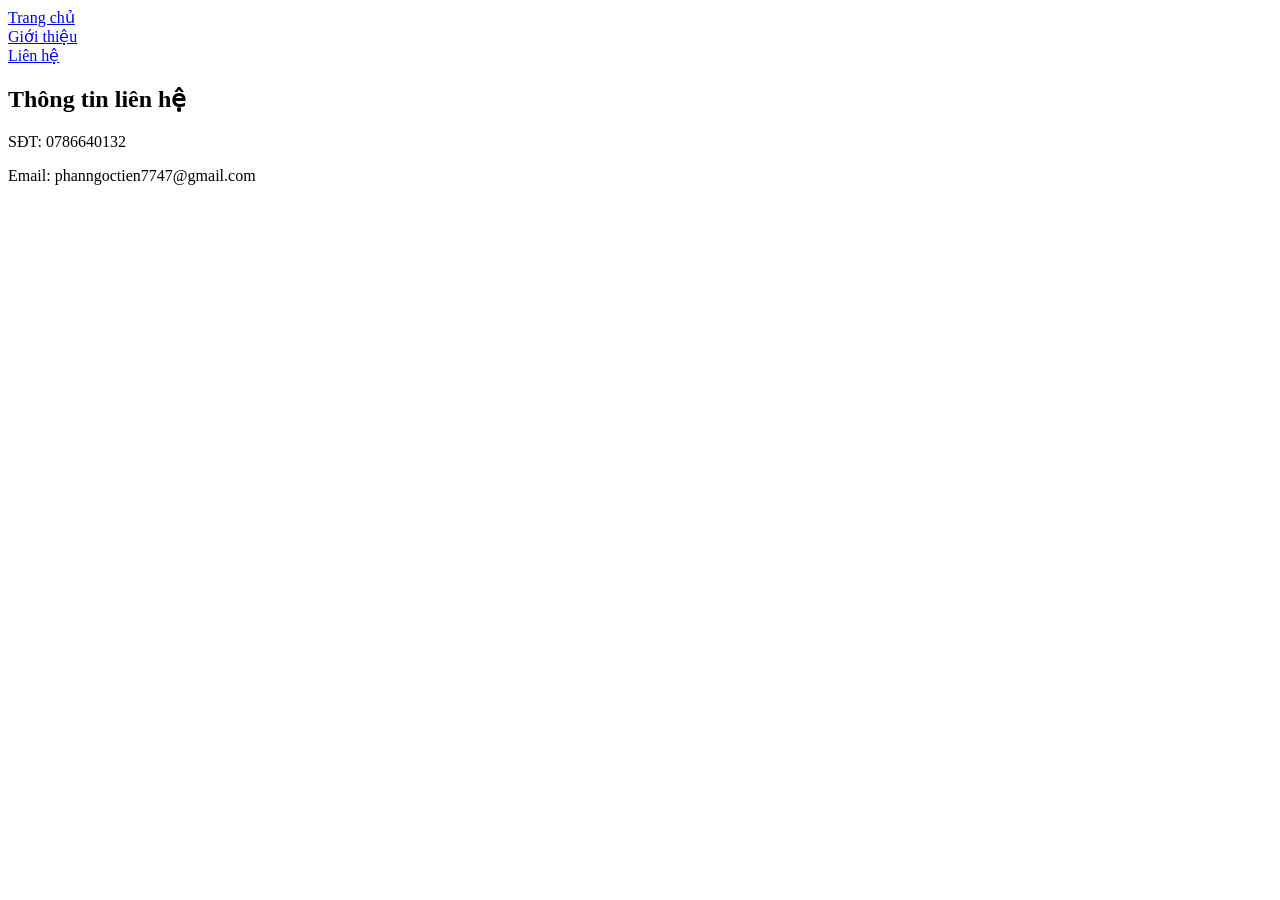
==== contact.html @ dc7acea7 "Create contact.html" ====
<!DOCTYPE html>
<html lang="vi">
<head>
    <meta charset="UTF-8">
    <title>Liên hệ</title>
    <link rel="stylesheet" href="css/style.css">
</head>

<body>

<nav>
    <a href="index.html">Trang chủ</a><br>
    <a href="about.html">Giới thiệu</a><br>
    <a href="contact.html">Liên hệ</a>
</nav>

<section>
    <h1>Thông tin liên hệ</h1>

    <p>SĐT: 0786640132</p>
    <p>Email: phanngoctien7747@gmail.com</p>
</section>

<script src="js/script.js"></script>

</body>
</html>
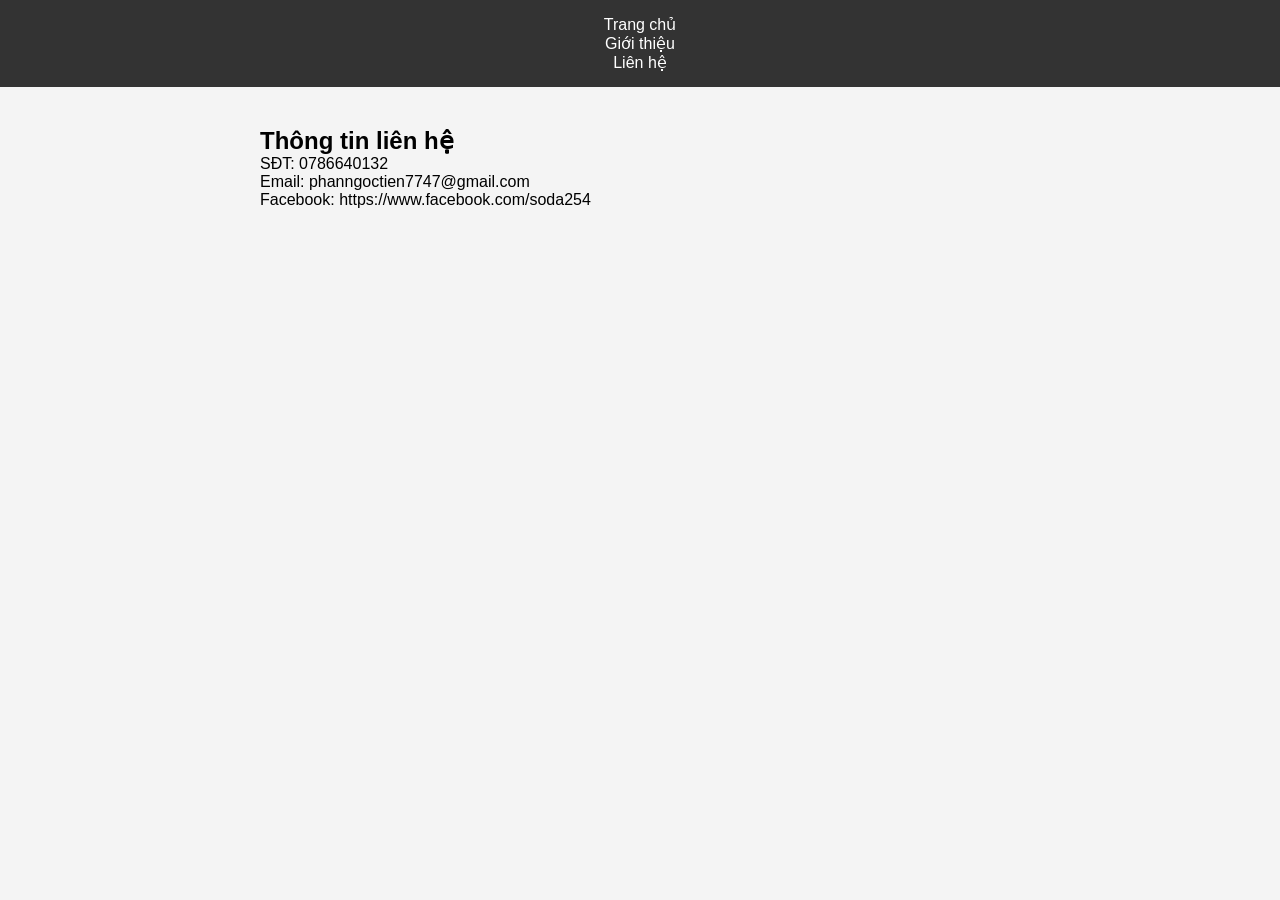
==== commit fc7571f1: "Add Facebook contact information to contact.html" ====
--- a/contact.html
+++ b/contact.html
@@ -19,6 +19,7 @@
 
     <p>SĐT: 0786640132</p>
     <p>Email: phanngoctien7747@gmail.com</p>
+    <p>Facebook: https://www.facebook.com/soda254 </p>
 </section>
 
 <script src="js/script.js"></script>
--- a/css/style.css
+++ b/css/style.css
@@ -0,0 +1,41 @@
+* {
+    margin: 0;
+    padding: 0;
+    box-sizing: border-box;
+}
+
+body {
+    font-family: Arial, sans-serif;
+    background: #f4f4f4;
+}
+
+nav {
+    background: #333;
+    padding: 15px;
+    text-align: center;
+}
+
+nav a {
+    color: white;
+    text-decoration: none;
+}
+
+header {
+    background: #555;
+    color: white;
+    text-align: center;
+    padding: 40px;
+}
+
+section {
+    max-width: 800px;
+    margin: 20px auto;
+    padding: 20px;
+}
+
+.project {
+    background: white;
+    margin: 10px 0;
+    padding: 20px;
+    border-radius: 10px;
+}
